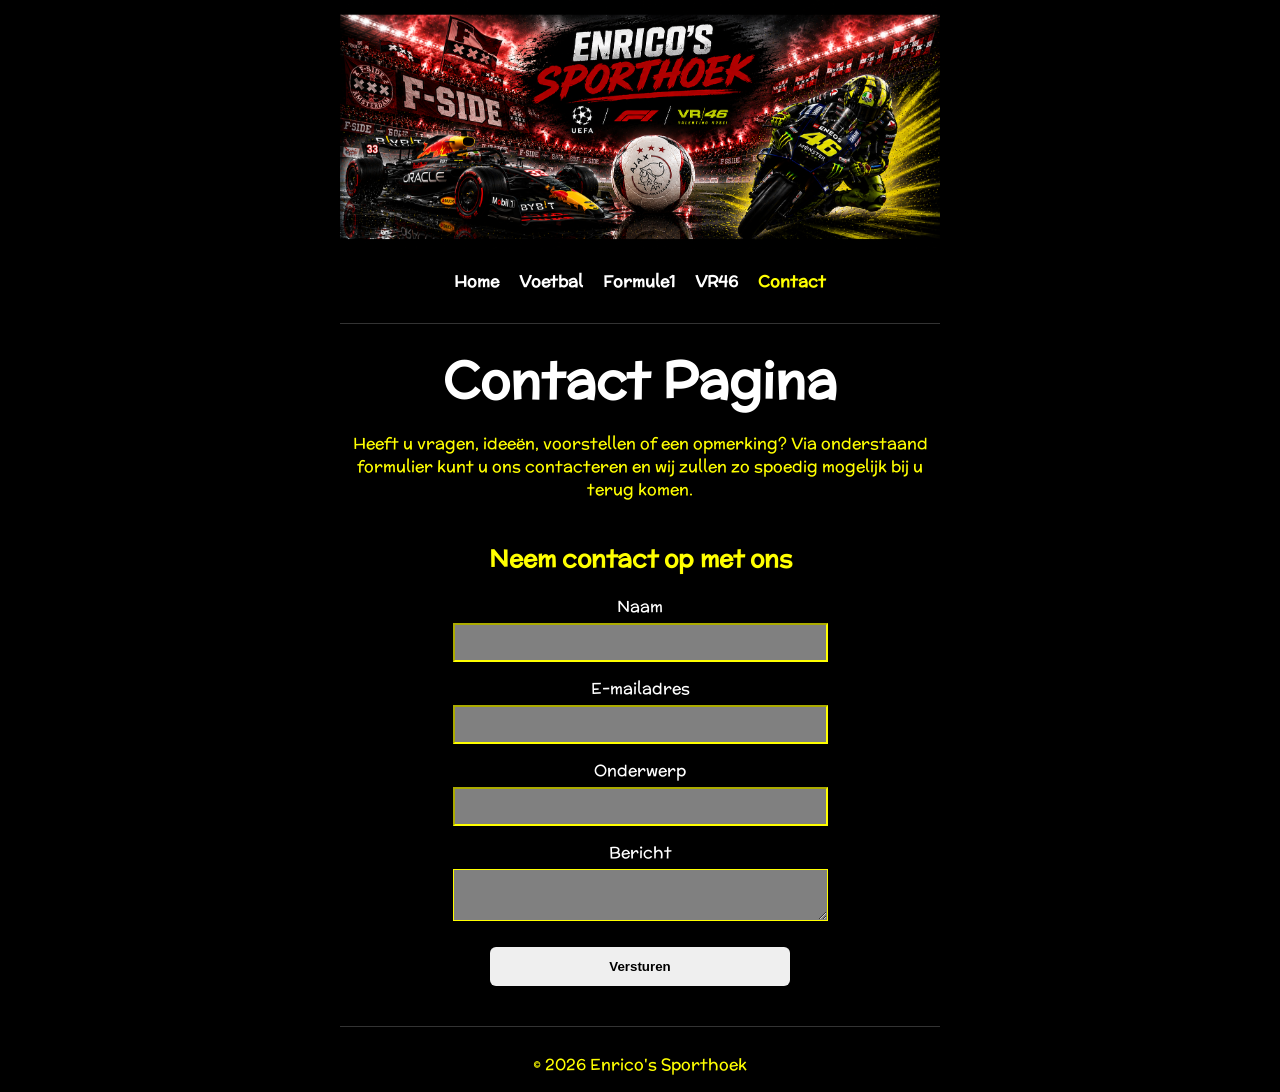
==== contact.html @ b867732e "Eerste versie van HTML en Dash Project" ====
<!DOCTYPE html>
<html lang="nl">
<head>
    <meta charset="UTF-8">
    <meta name="viewport" content="width=device-width, initial-scale=1.0">
    <link rel="preconnect" href="https://fonts.googleapis.com">
    <link rel="preconnect" href="https://fonts.gstatic.com" crossorigin>
    <link href="https://fonts.googleapis.com/css2?family=McLaren&display=swap" rel="stylesheet">
    <title>Enrico's Sporthoek Contact</title>
    <link rel="stylesheet" href="style.css">
</head>
<body>
    <!-- banner picture --> 
    <header class="banner">
        <img src="images/cover200pixelshoog.png" alt="Bannerfoto van de contactpagina van Enrico's Sporthoek" class="banner-img">
    </header>
    <!-- naviagation for the site -->
    <nav>
        <ul>
            <li><a href="index.html">Home</a></li>
            <li><a href="voetbal.html">Voetbal</a></li>
            <li><a href="formule1.html">Formule1</a></li>
            <li><a href="VR46.html">VR46</a></li>
            <li><a href="contact.html" class="actief">Contact</a></li>
        </ul>
    </nav>
<main>
    <h1>Contact Pagina</h1>
    <p>Heeft u vragen, ideeën, voorstellen of een opmerking? Via onderstaand formulier kunt u ons contacteren en wij zullen zo spoedig mogelijk bij u terug komen.</p>
    <!-- A div to hold the contact form -->
    <div class="contact-form">
        <form>
            <h2>Neem contact op met ons</h2>
            <label for="naam">Naam</label>
            <input type="text" id="naam" name="naam" required>
            <label for="email">E-mailadres</label>
            <input type="email" id="email" name="email" required>
            <label for="onderwerp">Onderwerp</label>
            <input type="text" id="onderwerp" name="onderwerp">
            <label for="bericht">Bericht</label>
            <textarea id="bericht" name="bericht" required></textarea>
            <!--A button to submit the form-->
            <button type="submit">Versturen</button>
        </form>
    </div>
    <script src="script.js"></script>
</main>
    <!-- footer text -->
    <footer>
    <p>&copy; 2026 Enrico's Sporthoek</p>
</footer>
</body>
</html>
---- style.css ----
/* ==== GLOBAL STYLES ==== */

/* style for header element with class banner */
.banner {
    position: relative;
    width: 100%;
    height: 250px;
    overflow: hidden;
}
/* style for the cover img */
.banner-img {
    width: 100%;
    height: 100%;
    object-fit: cover;
}
/* style for the body element */
body {
    margin: 0 auto;
    max-width: 600px;
    font-family: "McLaren", sans-serif;
    background-color: black;
    color: white;
    text-align: center;
}
/* style for the h1 element */
h1 {
    color: white;
    font-size: 50px;
    margin: 20px 0 10px;
}
/* style for h2 section titles */
h2 {
    color: yellow;
    font-size: 1.5rem;
    margin-top: 30px;
}
/* style for h3 elements (sub-titles, e.g. video captions) */
h3 {
    color: white;
    font-weight: normal;
    font-size: 1rem;
    margin: 15px 0 5px;
}
/* style for the paragraph element */
p {
    color: yellow;
    text-align: center;
}
/* style for section elements */
section {
    margin-bottom: 30px;
}
/* style for the nav element */
nav {
    border-bottom: 1px solid #333;
    padding-bottom: 10px;
}
/* style for the nav unordered list element */
nav ul {
    display: flex;
    list-style: none;
    gap: 20px;
    justify-content: center;
    padding: 0;
    margin: 20px 0;
}
/* style for the links in the nav */
nav a {
    color: white;
    text-decoration: none;
    font-weight: bold;
}
/* style for the nav links to turn yellow on hover */
nav a:hover {
    color: yellow;
}
/* style to turn the active link yellow */
nav a.actief {
    color: yellow;
}
/* ==== STYLE FOR INDEX PAGE === */
/* style for the link to the rss feed of NOS sport on the index page */
.nieuws-item {
    background: #111;
    border: 1px solid yellow;
    border-radius: 6px;
    padding: 6px 10px;
    margin: 6px auto;
    display: flex;
    justify-content: space-between;
    align-items: center;
    gap: 10px;
    max-width: 500px;
    text-align: left;
}
/* style for the h3 that is generated in my rss feeds on the index page */
.nieuws-item h3 {
    margin: 0;
    font-size: 0.9rem;
    font-weight: normal;
    white-space: nowrap;
    overflow: hidden;
    text-overflow: ellipsis;
}
.nieuws-item a {
    color: white;
    text-decoration: none;
}
.nieuws-item a:hover {
    text-decoration: underline;
}
.nieuws-item p {
    color: yellow;
    font-size: 0.75rem;
    margin: 0;
    white-space: nowrap;
    flex-shrink: 0;
}
/* ==== STYLE FOR VOETBAL PAGE === */
/* style for the link lists on the voetbal page */
.link-lijst {
    list-style: none;
    padding: 0;
    max-width: 500px;
    margin: 10px auto 30px;
}
.link-lijst li {
    background: #111;
    border: 1px solid yellow;
    border-radius: 6px;
    margin: 6px 0;
    padding: 6px;
}
.link-lijst a {
    color: white;
    text-decoration: none;
    font-weight: bold;
}
.link-lijst a:hover {
    color: yellow;
}
/* style for the embedded youtube video on the voetbal page */
.video-wrapper {
    position: relative;
    width: 100%;
    max-width: 500px;
    aspect-ratio: 16 / 9;
    margin: 10px auto 20px;
}
.video-wrapper iframe {
    width: 100%;
    height: 100%;
    border: 1px solid yellow;
    border-radius: 8px;
}
/* ==== STYLE FOR F1 PAGE === */
/* style for the race calendar table on the F1 page */
.kalender-tabel {
    width: 100%;
    max-width: 600px;
    margin: 20px auto;
    border-collapse: collapse;
}
.kalender-tabel th,
.kalender-tabel td {
    border: 1px solid yellow;
    padding: 8px;
    font-size: 0.85rem;
    text-align: left;
}
.kalender-tabel th {
    background-color: #111;
    color: yellow;
}
.kalender-tabel tr:nth-child(even) {
    background-color: #111;
}
/* style for the cancelled races notice on the F1 page */
#afgelastingen h2 {
    color: red;
}
#afgelastingen p {
    background: #111;
    border: 1px solid red;
    border-radius: 6px;
    padding: 12px;
    max-width: 500px;
    margin: 10px auto;
    text-align: left;
}

/* ==== STYLE FOR VR46 PAGE === */
/* style for the world championship bikes image on the VR46 page */
.wcbikes-img {
    max-width: 100%;
    height: auto;
    display: block;
    margin: 20px auto;
}
/* style for the current racingcar photo on the VR46 page */
.autocoureur-img {
    max-width: 100%;
    height: auto;
    display: block;
    margin: 20px auto;
}
/* style for the championship timeline on the VR46 page */
.tijdlijn {
    list-style: none;
    padding-left: 20px;
    border-left: 2px solid yellow;
    max-width: 500px;
    margin: 20px auto;
    text-align: left;
}
.tijdlijn li {
    position: relative;
    margin-bottom: 20px;
    padding-left: 15px;
}
.tijdlijn li::before {
    content: "";
    position: absolute;
    left: -26px;
    top: 5px;
    width: 10px;
    height: 10px;
    background: yellow;
    border-radius: 50%;
}
.tijdlijn-jaar {
    font-weight: bold;
    color: yellow;
    display: block;
    font-size: 1.1rem;
}
.tijdlijn p {
    margin: 4px 0 0;
    text-align: left;
}
/* style for the racecar-driver section on the VR46 page */
#autocoureur p {
    max-width: 500px;
    margin: 10px auto;
    text-align: left;
}
/* ==== STYLE FOR CONTACT PAGE === */
/* style for the contact form */
form {
    width: 90%;
    max-width: 500px;
    margin: 40px auto;  
}
/* style for the labels on contactform */
label {
    display: block;
    margin-top: 15px;
}
/* style for the input fields on contactform */
input,
textarea {
    width: 75%;
    padding: 10px;
    margin-top: 5px;
    box-sizing: border-box;
    background-color: grey;
    border-color: yellow;
}
/* style for the button on contactform */
button {
    margin-top:20px;
    padding:12px;
    width:60%;
    font-weight: bold;
    border-color: yellow;
    color: black;
    border: none;
    border-radius: 6px;
    cursor: pointer;
}
button:hover {
    background-color: white;
}
/* ==== STYLE FOR FOOTER (all pages) ==== */
footer {
    border-top: 1px solid #333;
    padding-top: 10px;
    margin-top: 40px;
}
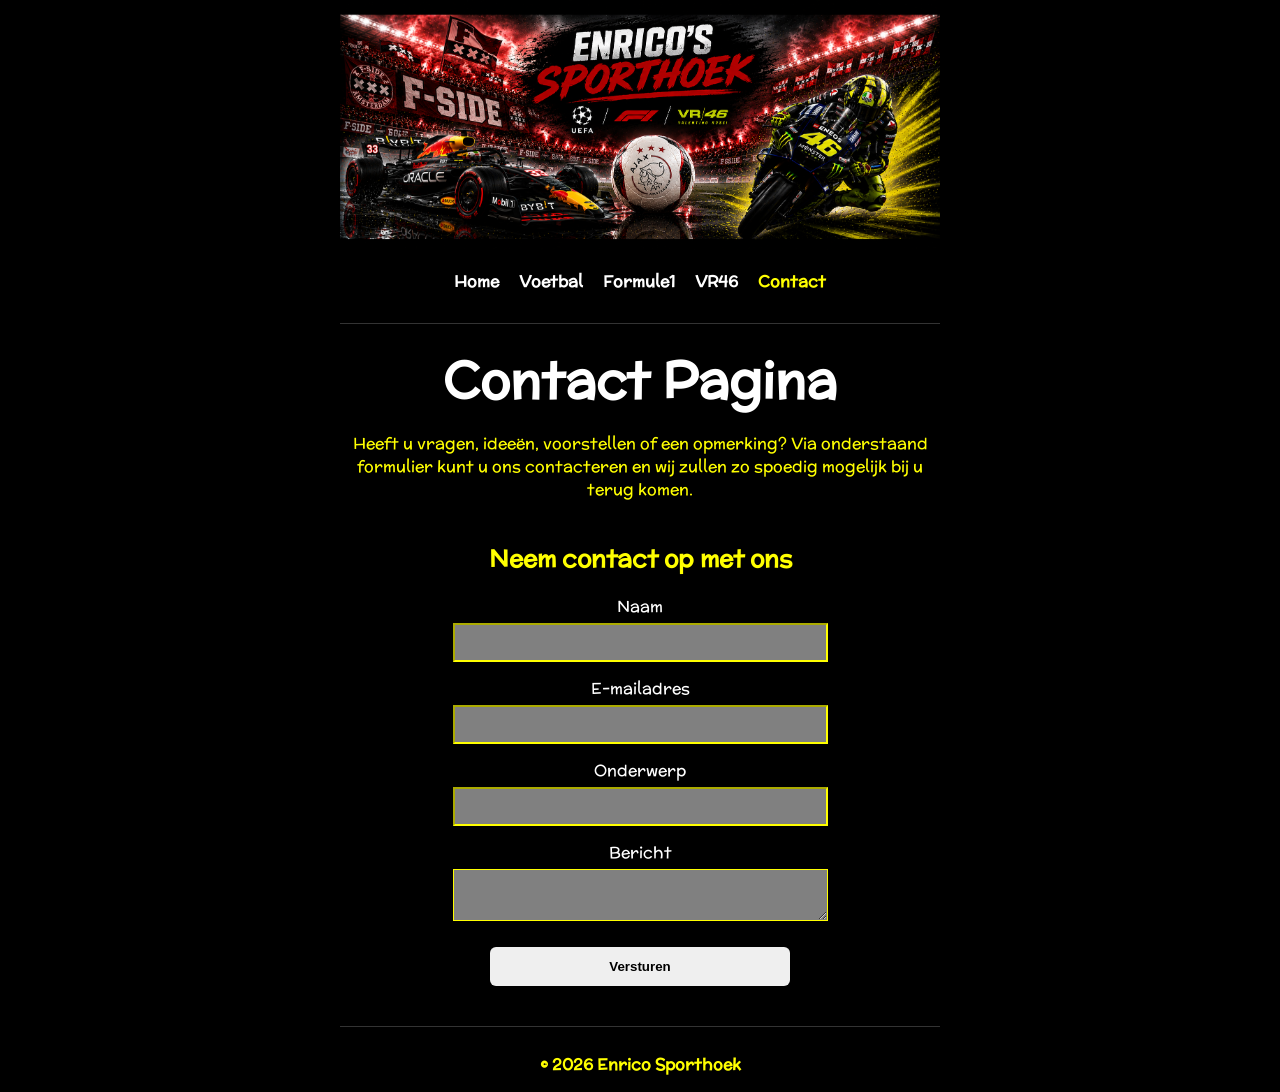
==== commit 2784fe5f: "contacttekst verduidelijkt" ====
--- a/contact.html
+++ b/contact.html
@@ -47,7 +47,7 @@
 </main>
     <!-- footer text -->
     <footer>
-    <p>&copy; 2026 Enrico's Sporthoek</p>
+    <p>&copy; 2026 Enrico Sporthoek</p>
 </footer>
 </body>
 </html>
--- a/style.css
+++ b/style.css
@@ -284,6 +284,7 @@
 /* ==== STYLE FOR FOOTER (all pages) ==== */
 footer {
     border-top: 1px solid #333;
+    font-weight: bold;
     padding-top: 10px;
     margin-top: 40px;
 }
